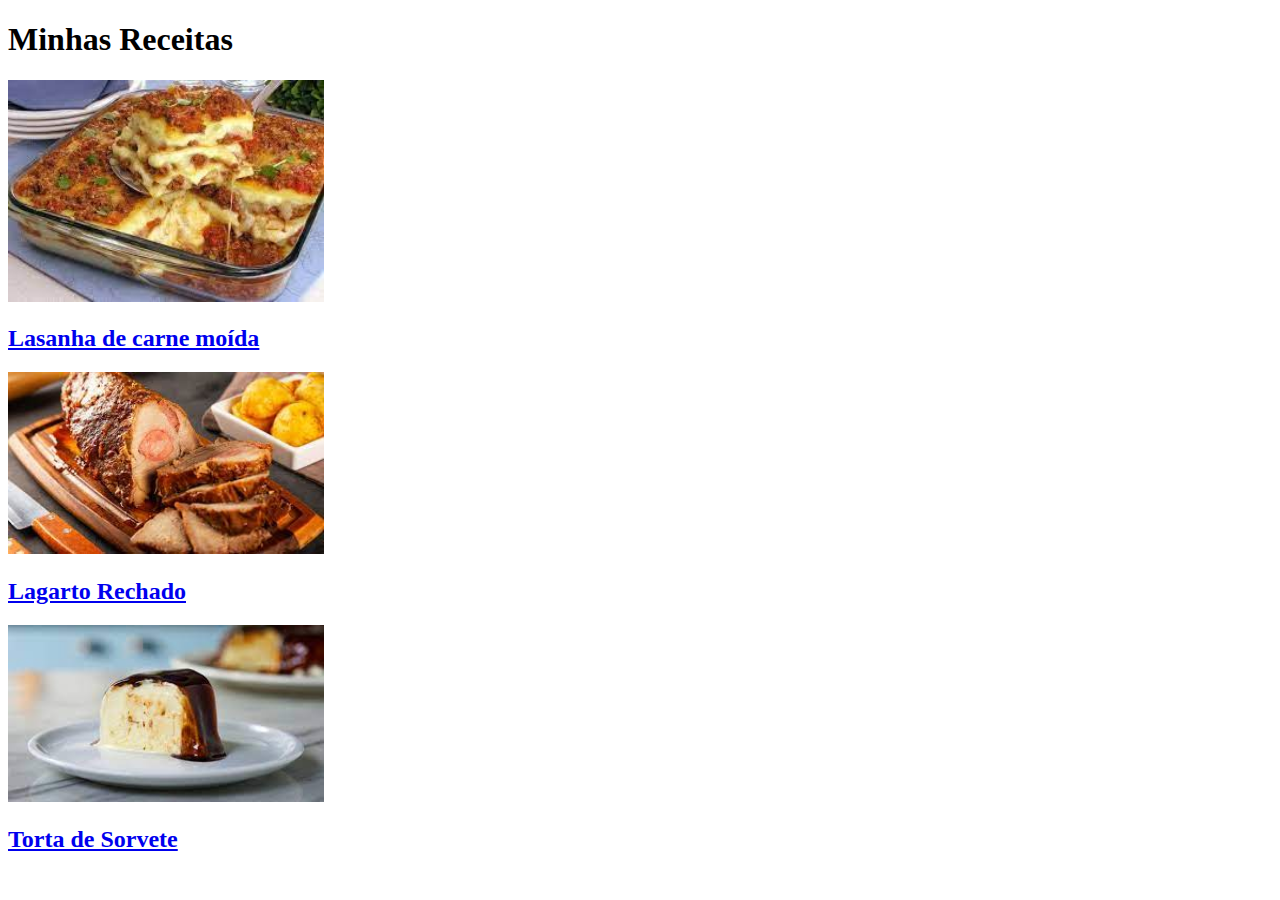
==== index.html @ cf834752 "Add files via upload" ====
<!DOCTYPE html>
<html lang="pt-br">

<head>
    <meta charset="UTF-8">
    <meta name="viewport" content="width=device-width, initial-scale=1.0">
    <title>Receitas</title>
</head>

<body>
    <header>
        <h1>Minhas Receitas</h1>
    </header>

    <a href="receita1.html">
        <img src="imagens/lasanha.jfif" alt="" width="25%"><br>
        <h2>Lasanha de carne moída</h2>
    </a>
    <a href="receita2.html">
        <img src="imagens/lagarto.jfif" alt="" width="25%"><br>
        <h2>Lagarto Rechado</h2>
    </a>
    <a href="receita3.html">
        <img src="imagens/torta.jfif" alt="" width="25%"><br>
        <h2>Torta de Sorvete</h2>
    </a>
</body>

</html>
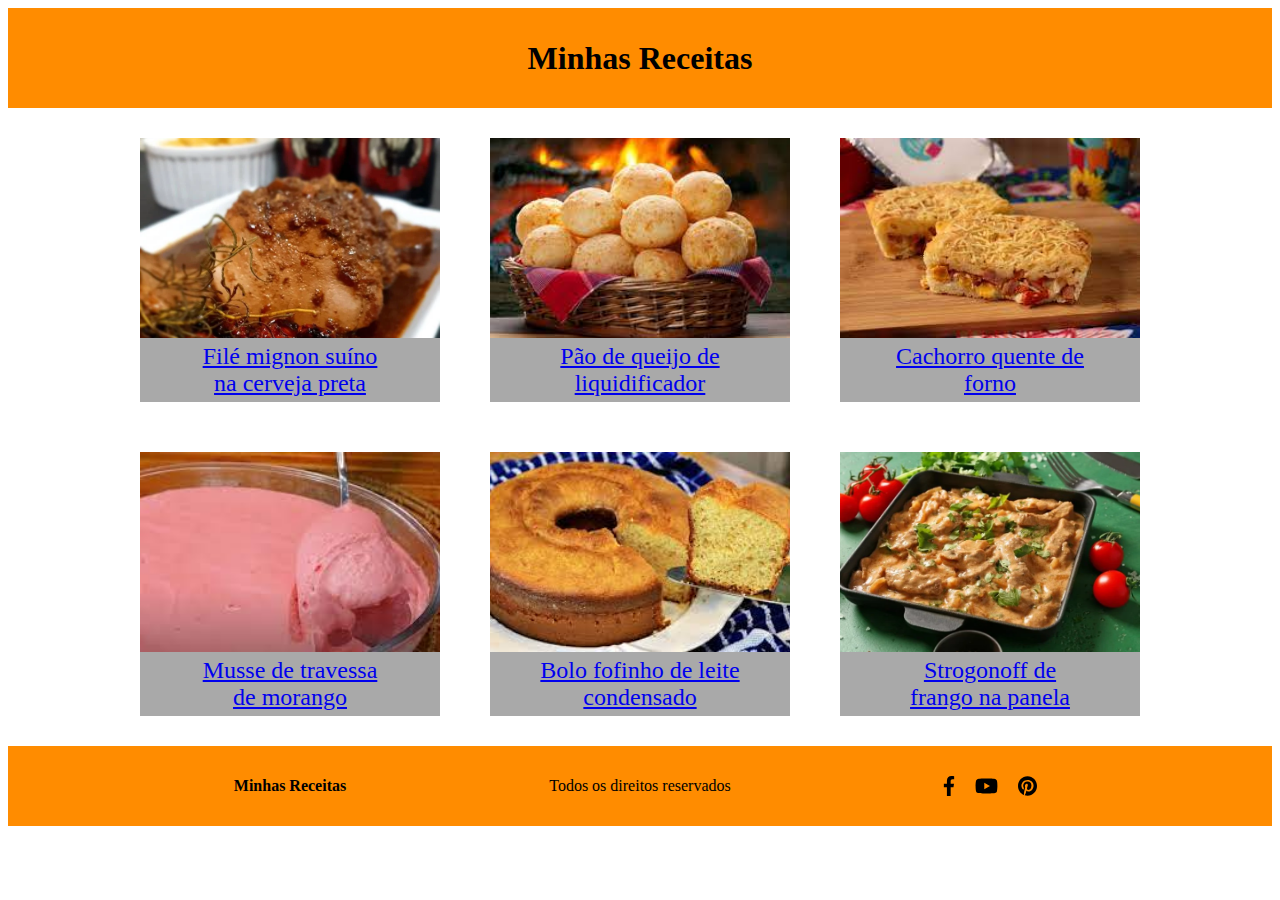
==== commit d3b1fce1: "Add files via upload" ====
--- a/index.html
+++ b/index.html
@@ -4,26 +4,72 @@
 <head>
     <meta charset="UTF-8">
     <meta name="viewport" content="width=device-width, initial-scale=1.0">
-    <title>Receitas</title>
+    <link rel="shortcut icon" href="img/favicon.ico" type="image/x-icon">
+    <link rel="stylesheet" href="style/style.css">
+    <title>Minhas receitas</title>
 </head>
 
 <body>
     <header>
-        <h1>Minhas Receitas</h1>
+        <div class="logo">
+            <h1>Minhas Receitas</h1>
+        </div>
     </header>
+    <main>
+        <a href="receita001.html">
+            <div class="card">
+                <img class="cortada" src="img/file-mignon-suino-na-cerveja-preta-730x741.webp" alt="">
+                <div class="titulo">Filé mignon suíno na cerveja preta</div>
+            </div>
+        </a>
+        <a href="receita002.html">
+            <div class="card">
+                <img class="cortada" src="img/paodequeijo.jfif" alt="">
+                <div class="titulo">Pão de queijo de liquidificador</div>
+            </div>
+        </a>
 
-    <a href="receita1.html">
-        <img src="imagens/lasanha.jfif" alt="" width="25%"><br>
-        <h2>Lasanha de carne moída</h2>
-    </a>
-    <a href="receita2.html">
-        <img src="imagens/lagarto.jfif" alt="" width="25%"><br>
-        <h2>Lagarto Rechado</h2>
-    </a>
-    <a href="receita3.html">
-        <img src="imagens/torta.jfif" alt="" width="25%"><br>
-        <h2>Torta de Sorvete</h2>
-    </a>
+        <a href="receita003.html">
+            <div class="card">
+                <img class="cortada" src="img/cachorroquente.jfif" alt="">
+                <div class="titulo">Cachorro quente de forno</div>
+            </div>
+        </a>
+
+        <a href="receita004.html">
+            <div class="card">
+                <img class="cortada" src="img/musse.jfif" alt="">
+                <div class="titulo">Musse de travessa de morango</div>
+            </div>
+        </a>
+
+        <a href="receita005.html">
+            <div class="card">
+                <img class="cortada" src="img/bolodeleitecondensado.jfif" alt="">
+                <div class="titulo">Bolo fofinho de leite condensado</div>
+            </div>
+        </a>
+
+        <a href="receita006.html">
+            <div class="card">
+                <img class="cortada" src="img/strogonoff-de-frango-na-panela-de-arroz-01-730x450 (1).webp" alt="">
+                <div class="titulo">Strogonoff de frango na panela</div>
+            </div>
+        </a>
+    </main>
+    <footer>
+        <div class="footer-content">
+            <b>Minhas Receitas</b>
+        </div>
+        <div class="footer-content">
+            Todos os direitos reservados
+        </div>
+        <div class="footer-content">
+            <img src="img/facebook-f-brands.svg" alt="" height="20px">
+            <img src="img/youtube-brands.svg" alt="" height="20px">
+            <img src="img/pinterest-brands.svg" alt="" height="20px">
+        </div>
+    </footer>
 </body>
 
 </html>--- a/style/style.css
+++ b/style/style.css
@@ -0,0 +1,63 @@
+header {
+    height: 100px;
+    background-color: darkorange;
+    margin-bottom: 30px;
+    display: flex;
+    flex-direction: row;
+    justify-content: center;
+    align-items: center;
+}
+
+main {
+    display: flex;
+    flex-wrap: wrap;
+    gap: 50px;
+    justify-content: center;
+}
+
+footer {
+    display: flex;
+    justify-content: center;
+    flex-wrap: wrap;
+    gap: 50px;
+    background-color: darkorange;
+    margin-top: 30px;
+    padding: 30px;
+}
+
+.receita {
+    width: 70%;
+}
+
+.footer-content {
+    width: 300px;
+    gap: 20px;
+    display: flex;
+    justify-content: center;
+    align-items: center;
+}
+
+.titulo {
+    width: 200px;
+    font-size: x-large;
+    text-align: center;
+    padding: 5px;
+}
+
+.titulo-receita {
+    padding: 10px;
+    font-size: xx-large;
+}
+
+.card {
+    background-color: darkgrey;
+    display: flex;
+    flex-direction: column;
+    align-items: center;
+}
+
+.cortada {
+    width: 300px;
+    height: 200px;
+    object-fit: cover;
+}